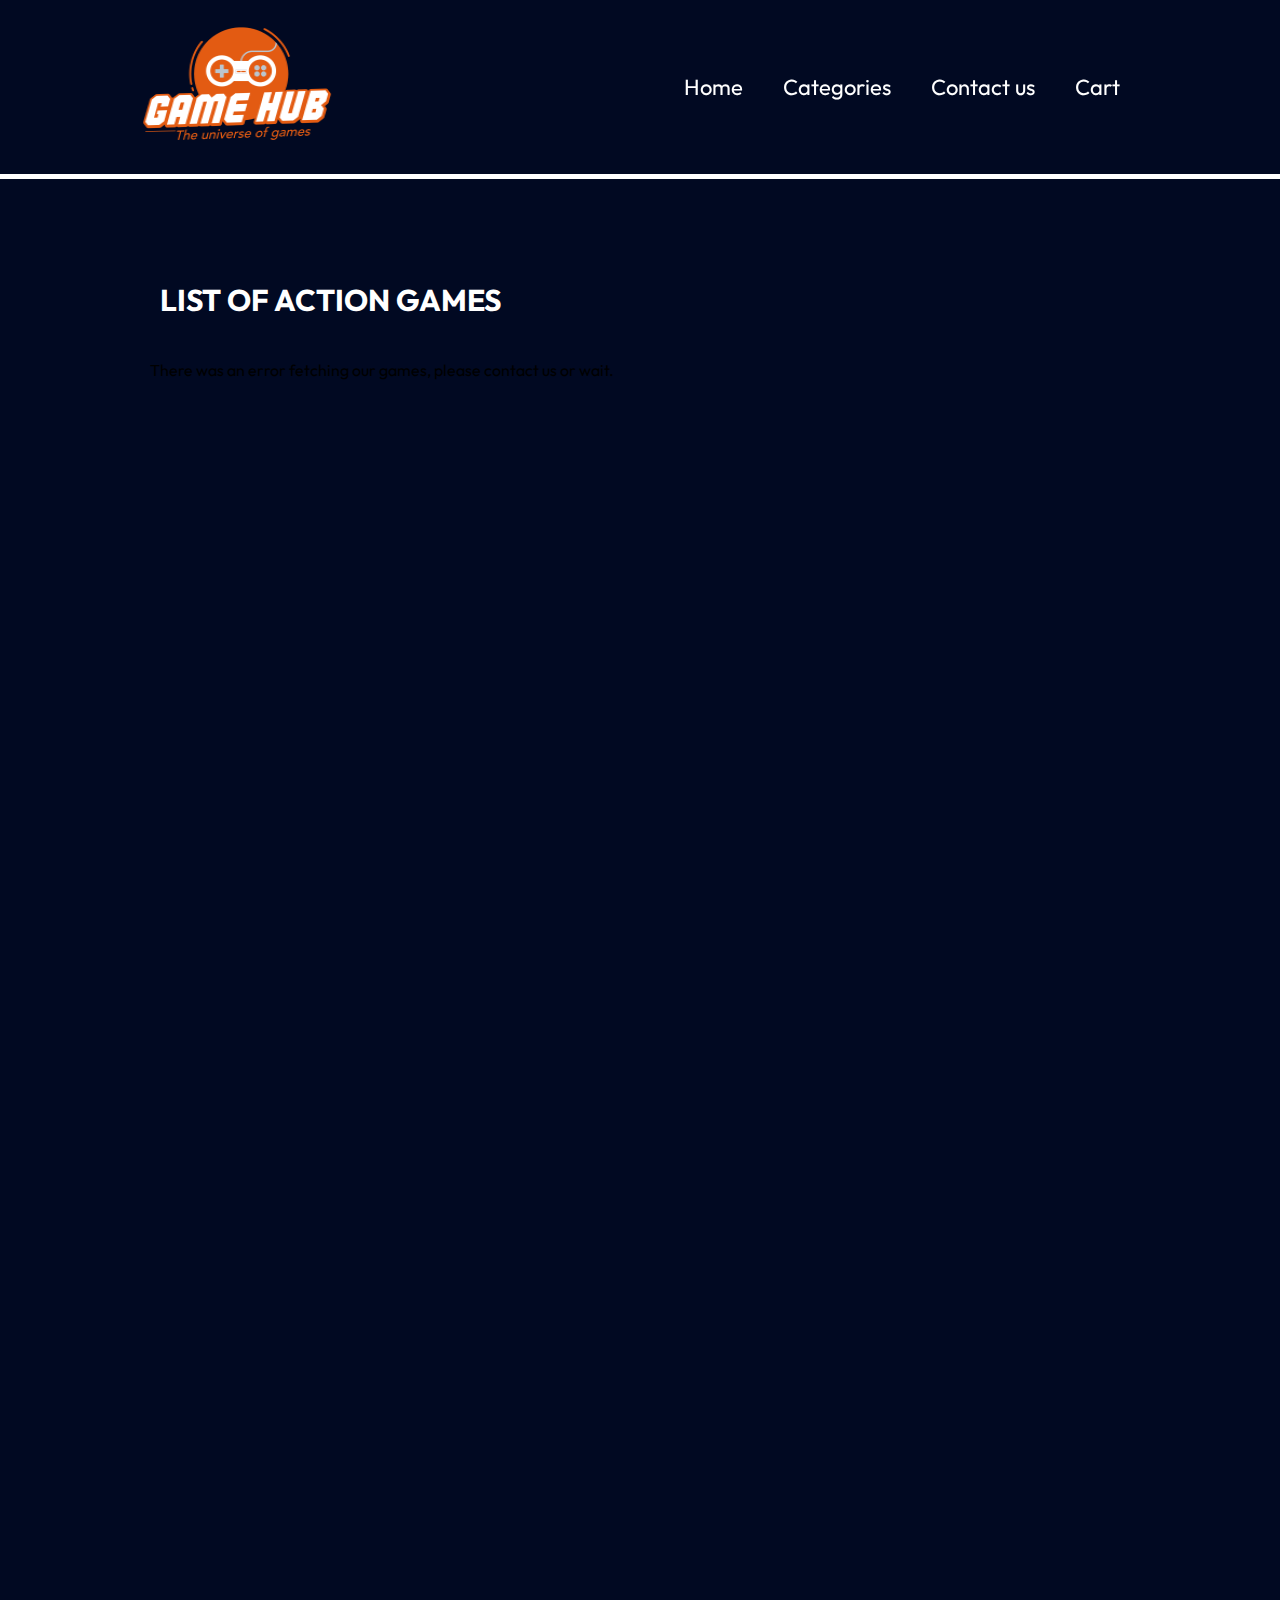
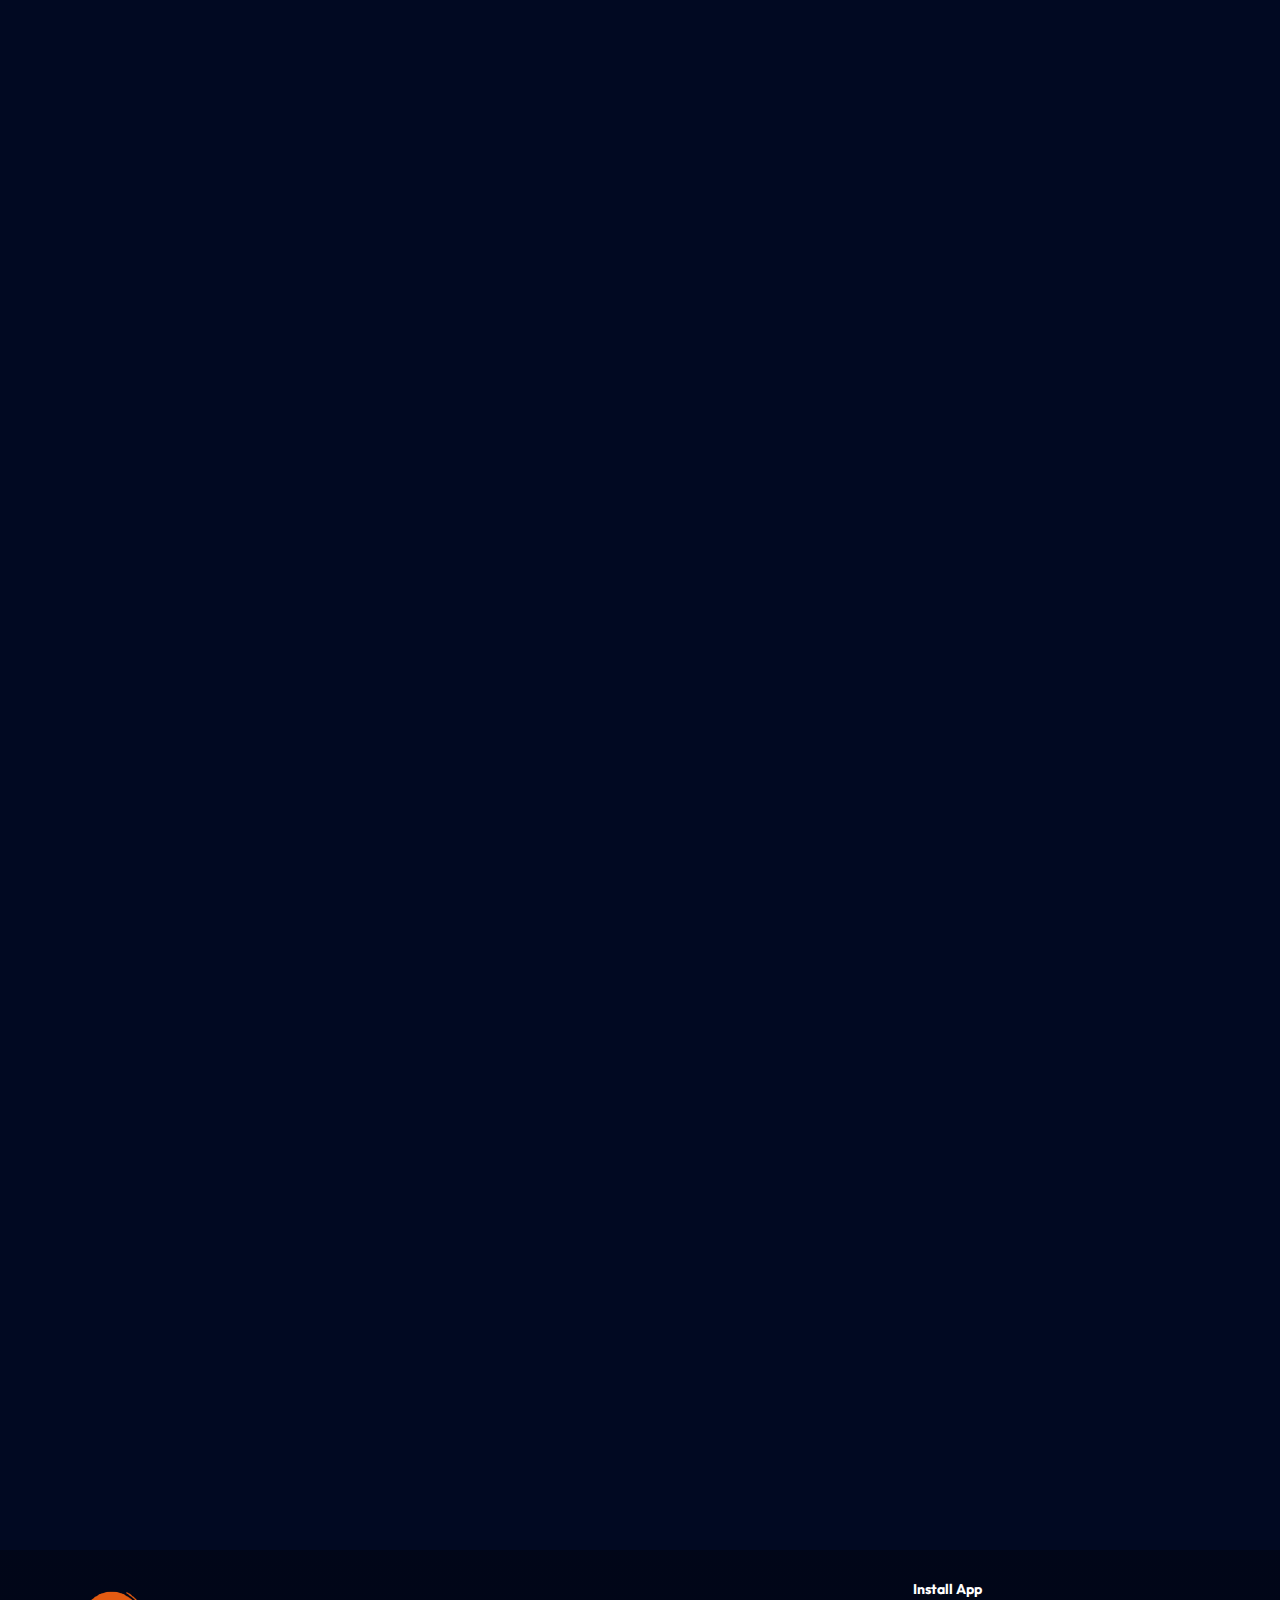
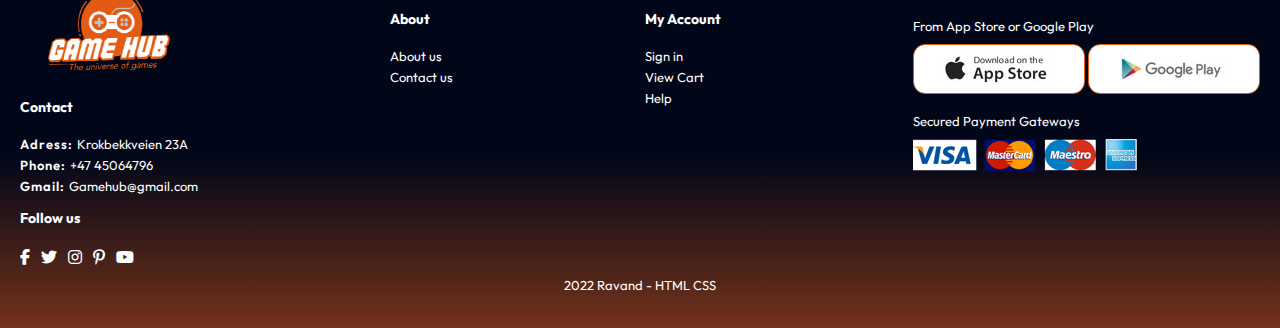
==== actiongames.html @ 665a23b2 "added gamehub info" ====
<!DOCTYPE html>
<html lang="en">
<head>

  <meta charset="UTF-8">
  <meta http-equiv="X-UA-Compatible" content="IE=edge">
  <meta name="describtion" content="Gamehub's action games page, find all the action games here">
  <title>Gamehub Categories</title>
  <link rel="stylesheet" href="allgames.css">
  <link rel="preconnect" href="https://fonts.googleapis.com"><link rel="preconnect" href="https://fonts.gstatic.com" crossorigin><link href="https://fonts.googleapis.com/css2?family=Outfit:wght@100;200;300;400;500;600;700;800&family=Ubuntu:wght@300&display=swap" rel="stylesheet">
  <link rel="stylesheet" href="https://use.fontawesome.com/releases/v5.15.4/css/all.css">
  <link rel="stylesheet" href="https://cdnjs.cloudflare.com/ajax/libs/font-awesome/6.2.1/css/all.min.css"  >

   <!-- Hotjar Tracking Code for https://ravandsinteraction-design.netlify.app/ -->
<script>
  (function(h,o,t,j,a,r){
      h.hj=h.hj||function(){(h.hj.q=h.hj.q||[]).push(arguments)};
      h._hjSettings={hjid:3813183,hjsv:6};
      a=o.getElementsByTagName('head')[0];
      r=o.createElement('script');r.async=1;
      r.src=t+h._hjSettings.hjid+j+h._hjSettings.hjsv;
      a.appendChild(r);
  })(window,document,'https://static.hotjar.com/c/hotjar-','.js?sv=');
</script>

<!-- Hotjar end-->

</head>

<body>

  <header id="header">
    <a href="index.html"><img src="img/logo.png" class="logo" alt=""></a>

      <div>
        <ul id="navbar">
          <li><a href="index.html">Home</a></li>
          <li><a class="" href="categories.html">Categories</a></li>
          <li><a href="contact.html">Contact us</a></li>
          <li><a href="cart.html">Cart</a></li>
          <li id="lg-bag"><a href="cart.html"><i class="fa-regular fa-cart-shopping"></i></a></li>
          <li> <a href="#" id="close"><i class="fa-solid fa-xmark"></i></a> </li>
        </ul>
      </div>
      <div id="mobile">
        <a href="cart.html"><i class="fa-regular fa-cart-shopping"></i></a>
        <i id="bar" class="fas fa-outdent"></i>
      </div>
    </header>


  
    <div class="box">
      <h2>List of action games</h2>
        <div class="game-row">
            <div class="lds-dual-ring"> </div>
            <div class="game-item"> </div>
        </div>    
    </div> 
  
    <footer class="section-p1">
      <div class="col">
        <a href="index.html"><img class="logo" src="img/logo3.png" alt="banner logo"></a>
        <h5>Contact</h5>
        <p><strong>Adress: </strong> Krokbekkveien 23A</p>
        <p><strong>Phone: </strong> +47 45064796</p>
        <p><strong>Gmail: </strong> Gamehub@gmail.com</p>
        <div class="follow">
          <h5>Follow us</h5>
          <div class="icon">
            <i class="fab fa-facebook-f"></i>
            <i class="fab fa-twitter"></i>
            <i class="fab fa-instagram"></i>
            <i class="fab fa-pinterest-p"></i>
            <i class="fab fa-youtube"></i>
          </div>
        </div>
      </div>
  
      <div class="col2">
        <h5>About</h5>
        <a href="#">About us</a>
        <a href="#">Contact us</a>
      </div>
  
      <div class="col3">
        <h5>My Account</h5>
        <a href="#">Sign in</a>
        <a href="#">View Cart</a>
        <a href="#">Help</a>
      </div>
  
      <div class="col install">
        <h5>Install App</h5>
        <p>From App Store or Google Play</p>
        <div class="row">
          <img src="img/app.jpg" alt="apple app store">
          <img src="img/play.jpg" alt="google play store">
        </div>
        <p>Secured Payment Gateways</p>
        <img src="img/pay.png" alt="photo of product">
      </div>
  
      <div class="copyright">
        <p>2022 Ravand - HTML CSS</p>
      </div>
  
    </footer>
    
    <script src="script.js"></script>
   
</body>

</html>
---- allgames.css ----
@import url('https://fonts.googleapis.com/css2?family=Outfit:wght@100;200;300;400;500;600;700;800&family=Ubuntu:wght@300&display=swap');

*{
  margin: 0;
  padding: 0;
  box-sizing: border-box;
  font-family: 'Outfit', sans-serif;
}

button:hover {
  transition: 0.2s ease;
  border: 2px solid #FFFFFF;
}

h1 {
  font-size: 102px;
  line-height: 100px;
  font-weight: 700;
  color: white;
  font-style: normal;
}
/* Catalog Name*/
h2 {
  font-weight: 700;
  font-size: 35px;
  line-height: 30px;
  color: white;
  font-style: normal;
  text-transform: uppercase;
}
/* "The most secure page" */
h3 {
  font-weight: 400;
  font-size: 22px;
  line-height: 28px;
  color: white;
  font-style: normal;
  text-transform: capitalize;
}

/* ProductName */
h4 {
  font-weight: 600;
  font-size: 21px;
  line-height: 28px;
  color: white;
  font-style: normal;
  text-transform: uppercase;
  letter-spacing: 2px;
}

h5 {
  font-size: 15px;
  font-weight: 700;
  color: white;
}

a {
  text-decoration: none;
}

p {
  font-size: 10px;
  color: white;
 }

button {
  color: white;
  width: 185px;
  height: 48px;
  background: #E55B13;
  border-radius: 80px;
  font-weight: 600;
  font-size: 20px;
  text-transform: uppercase;
  cursor: pointer;
  position: absolute;
  border-color: #E55B13;
  border: none;
}

.section-p1 {
  padding: 40px 80px;
 }

 body {
  width: 100%;
  background-color: #010922;
  overflow-x: hidden;
 }

 /* Header starts here */

#header {
  display: flex;
  align-items: center;
  justify-content: space-between;
  box-shadow: 0 5px 0px white;
  z-index: 999;
  top: 0;
  left: 0;
  position: fixed;
  padding: 10px 100px;
  background: #010922 ;
  width: 100%;
}

#navbar{
  display: flex;
  align-items: center;
  justify-content: center;
}

#navbar li {
  list-style: none;
  padding: 0 20px;
  position: relative;
}


#navbar li a{
  text-decoration: none;
  font-size: 22px;
  font-weight: 400;
  color: white;
  transition: 0.3s ease;
}

#navbar li a:hover,
#navbar li a.active {
  color: orange;
}

#navbar li a.active::after,
#navbar li a:hover::after {
  content: "";
  width:30%;
  height: 2px;
  background: orange;
  position: absolute;
  bottom: -4px;
  left: 20px;
}

#mobile {
  display: none;
  align-items: center;
}

#close {
  display: none;
}

#lg-bag {
  display: none;
}


  /* API CALLS CSS */



 /* Game item */
.box h2{
  padding-top: 250px;
  font-size: 30px;
  line-height: 100px;
  padding-left: 160px;
}
.game-row {
  margin: 10px 150px;
  position: absolute;
  display: flex;
  flex-wrap: wrap;
  flex-direction: row;
  gap: 50px;
}
.game-row-recommended {
display: flex;
flex-wrap: wrap;
flex-direction: row;
gap: 10px;
}
.game-row-trending {
display: flex;
flex-wrap: wrap;
flex-direction: row;
gap: 10px;
}
.game-item {
  width: 220px;
  display: flex;
  flex-direction: column;
}
.game-item:hover {
transition: all .2s ease-in-out; 
transform: scale(1.05);
}
.game-item img {
  border-top-left-radius: 20px;
  border-top-right-radius: 20px;
  border-bottom-right-radius: 0px;
  border-bottom-left-radius: 0px;
}

.game-item p {
  color: #FFFFFF;
  font-weight: 600;
  text-align: center;
  overflow: hidden;
  text-overflow: ellipsis;
  white-space: nowrap;
  padding-left: 10px;
  padding-right: 10px;
  font-size: 20px;
  padding-bottom: 10px;
  padding-top: 5px;

}

.game-description {
  background: linear-gradient(180deg, rgba(229, 91, 19, 0.70) 0%, rgba(229, 91, 19, 0.61) 0.01%, rgba(229, 91, 19, 0.00) 100%);
}

.game-price {
  display: flex;
  font-size: 14px;
  gap: 20px;
  background: linear-gradient(180deg, rgba(229, 91, 19, 0.00) 0%, rgba(229, 91, 19, 0.61) 99.99%, rgba(229, 91, 19, 0.70) 100%);
  border-bottom-left-radius: 25px;
  border-bottom-right-radius: 25px;
  padding-top: 10px;
  padding-bottom: 2px;
  justify-content: center;
  color: white;
}    
.old-price {
color:#CACBF1;
font-size: 12px;
text-decoration: line-through;
}



/* Downbar starts here */

footer {
  display: flex;
  flex-wrap: wrap;
  justify-content: space-between;
  top: 2300px;
  position: relative;
  background: linear-gradient(180deg, rgba(0, 0, 0, 0.3) 0%, rgba(0, 0, 0, 0.3) 19.27%, rgba(0, 0, 0, 0.3) 23.96%, rgba(0, 0, 0, 0.3) 29.17%, rgba(0, 0, 0, 0.3) 54.17%, rgba(229, 91, 19, 0.5) 100%);
}

footer .col{
  display: flex;
  flex-direction: column;
  align-items: flex-start;
  margin-bottom: 10px;
}

footer .col2{
  display: flex;
  flex-direction: column;
  align-items: flex-start;
  margin-top: 30px;
}

footer .col3{
  display: flex;
  flex-direction: column;
  align-items: flex-start;
  margin-top: 30px;
}

footer .logo {
  margin-bottom: 5px;
}

footer h5 {
  font-size: 14px;
  padding-bottom: 20px;
}

footer p {
  font-size: 13px;
  margin: 0 0 5px 0;
}

footer a {
  font-size: 13px;
  text-decoration: none;
  color: white;
  margin-bottom: 5px;
}

footer .follow {
  margin-top: 10px;
}

footer .follow i {
  color: #FFFFFF;
  padding-right: 8px;
  cursor: pointer;
}

footer .install .row img {
  border: 1px solid #E55B13;
  border-radius: 12px;

}

footer .install img {
  margin: 5px 0 15px 0;
}

footer .follow i:hover,
footer a:hover {
  color: #E55B13;
}

footer .copyright {
  width: 100%;
  text-align: center;
}

footer strong {
  font-weight: 600;
  letter-spacing: 1px;
}

/* Media Query Starts Here */


@media (max-width:1440px) {

  footer {
    top: 2800px;
  }


}

@media (max-width:1280px) {

  .section-p1 {
    padding: 30px 20px;
   }

    footer {
      top: 2800px;
    }



}

@media (max-width:1024px) {

  .section-p1 {
    padding: 20px 40px;
   }

  

 footer {
  top: 2800px;
}


}

@media (max-width:820px) {

  .section-p1 {
    padding: 0px 0px;
   }

  #header img {
    width: 200px;
    height: 110px;
  }

  #header {
    padding: 20px 40px; 
  }

  .box h2{
    padding-top: 250px;
    font-size: 28px;
    line-height: 80px;
    padding-left: 40px;
  }

  .game-row {
    margin: 10px 50px;
  }



  footer {
    top: 3800px;
  }


/* Products All Games Starts Here */





  /* footer starst here */

footer .logo {
  display: none;
}


footer .col{
  margin-bottom: 5px;
  margin-top: 25px;
  margin-left: 5px;
}

footer .col2{
  margin-top: 25px;
  margin-left: 3px;
}

footer .col3{
  margin-top: 25px;
  margin-left: 3px;
}

footer .install {
  margin-left: 10px;
}

footer h5 {
  font-size: 14px;
  padding-bottom: 20px;
}

 footer p {
  font-size: 11px;
  margin: 0 0 3px 0;
 }

 footer a {
  font-size: 13px;
  margin-bottom: 8px;
 }

 footer .install img {
  width: 40%;
 }

 footer strong {
  font-weight: 600;
  letter-spacing: 2px;
 }  


}

@media (max-width:799px) {

  .section-p1 {
    padding: 40px 5px;
   }

  #navbar {
    display: flex;
    flex-direction: column;
    align-items: flex-start;
    justify-content: flex-start;
    position: fixed;
    top: 0;
    right: -300px;
    height: 100vh;
    width: 200px;
    background: #010922;
    box-shadow: 0 5px 0px white;
    padding: 85px 0 0 10px;
    transition: 0.3;
  }

  #navbar.active{
    right: 0px;
    z-index: 1;
  }

  #navbar li {
    margin-bottom: 25px;
  }

  #navbar .bar {
    color: #FFFFFF;
    background-color: #FFFFFF;
  }

  #mobile {
    display: flex;
    align-items: center;
  }

  #mobile i{
    color: #FFFFFF;
    font-size: 24px;
    padding-left: 20px;
  }

  #close {
    display: initial;
    position: absolute;
    color: #FFFFFF;
    font-size: 24px;
    top: 40px;
    left: 30px;
  }

  #lg-bag {
    display: none;
  }

  #header img {
    width: 200px;
    height: 110px;
  }

  /* Header starts here */

  
/* Products All Games Starts Here */

 

  

  /* footer starst here */

footer .logo {
  display: none;
}



}

@media (max-width:768px) {

  

  /* Products All Games Starts Here */

 

    /* footer starst here */

    footer {
      top: 2500px;
    }

}

@media (max-width:650px) {

  /* Products All Games Starts Here */

  

  footer {
    top: 4000px;
  }

}

@media (max-width:477px) {

  .section-p1 {
    padding: 60px 40px;
   }

   /* Products All Games Starts Here */

 



     /* footer starst here */

    footer {
      top: 4600px;
    }
}

@media (max-width:320px) {

  .section-p1 {
    padding: 2px 2px;
   }

  


    footer {
      top: 3100px;
    }
}
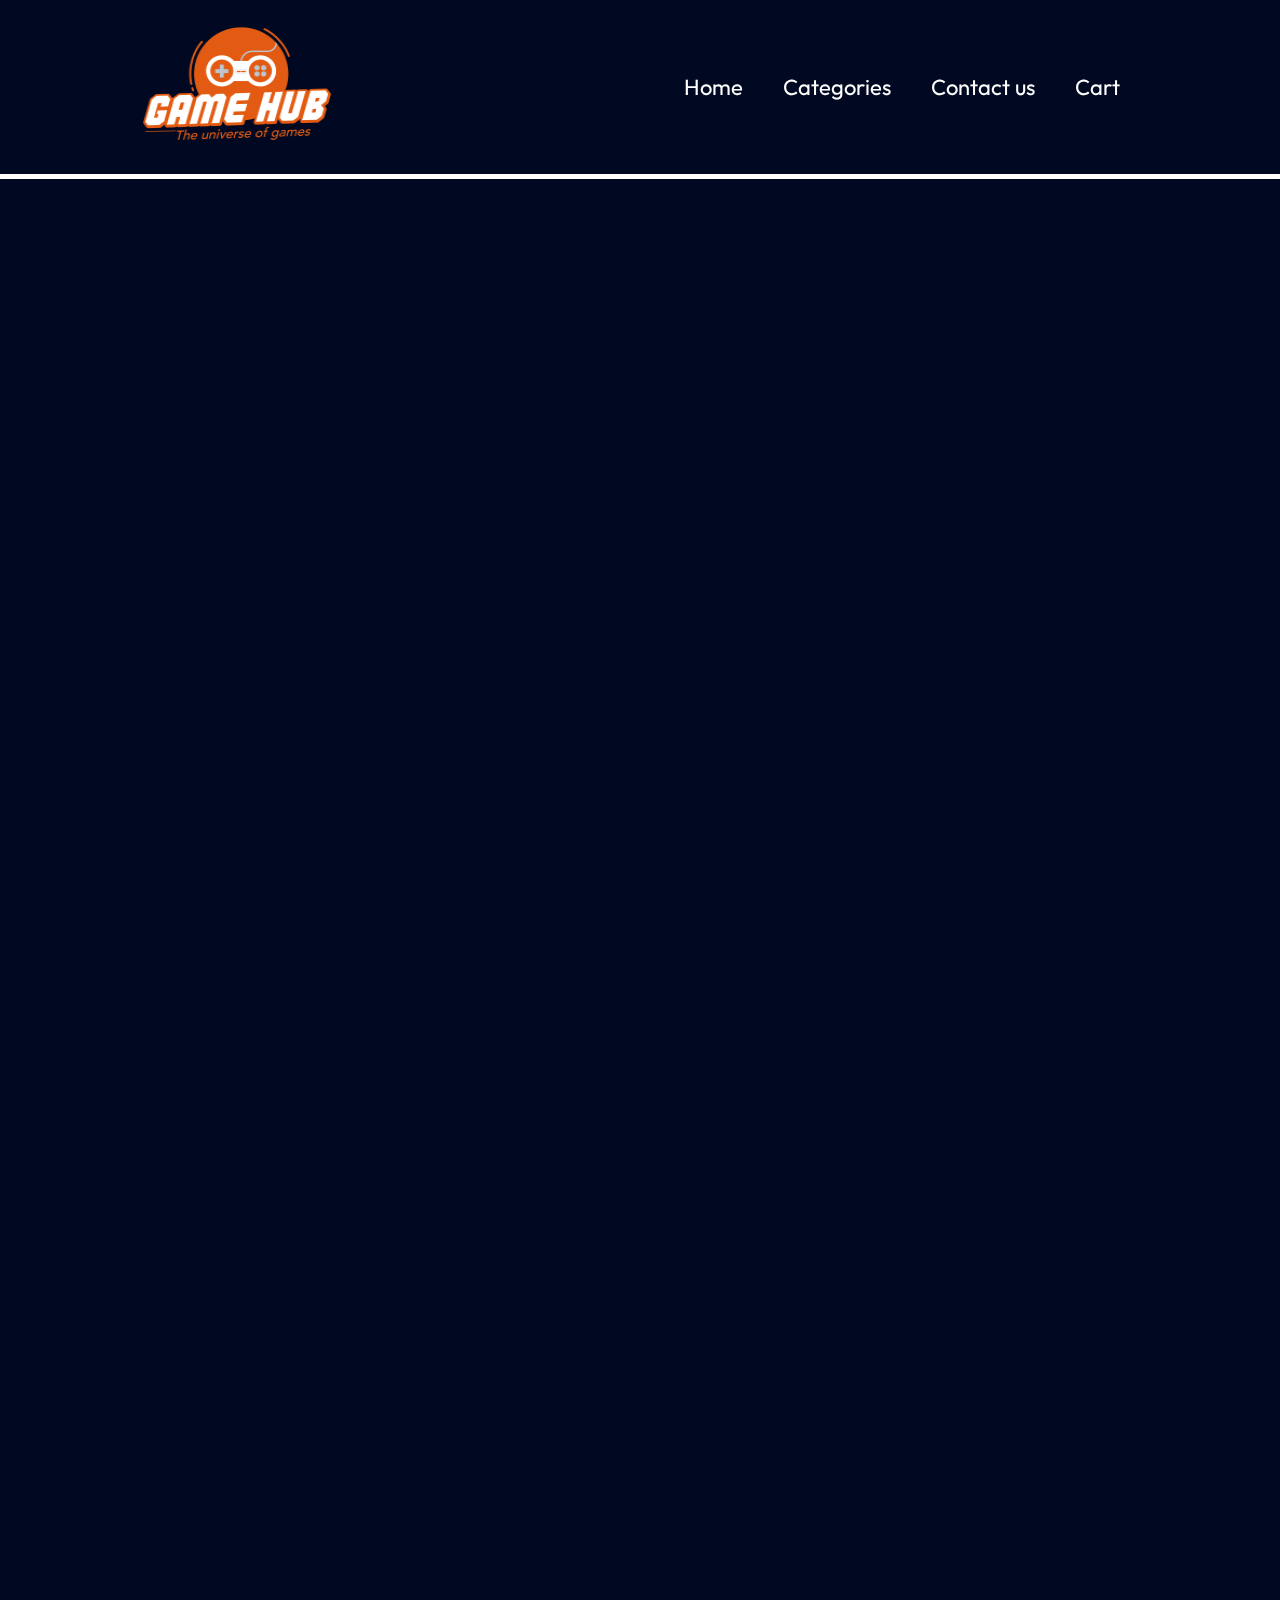
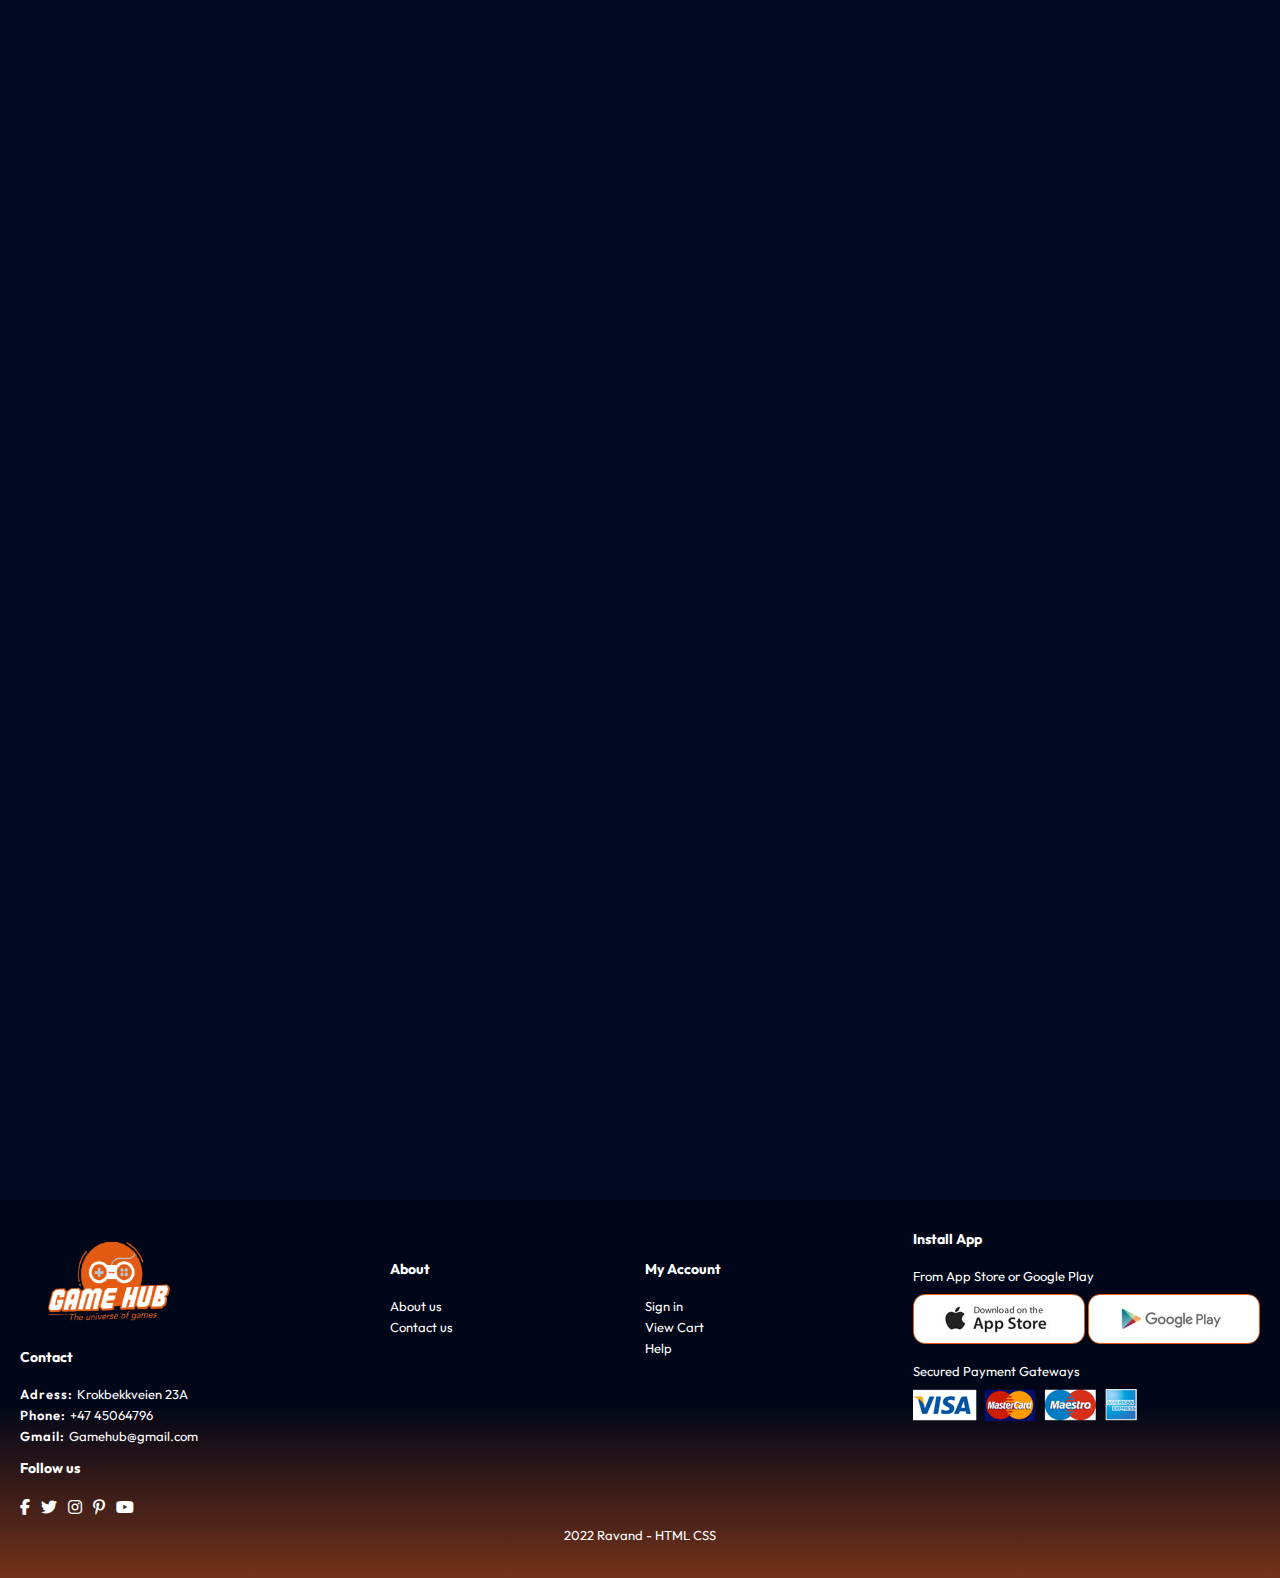
==== commit 8908f579: "fetched products from wordpress to javascript" ====
--- a/actiongames.html
+++ b/actiongames.html
@@ -50,13 +50,7 @@
 
 
   
-    <div class="box">
-      <h2>List of action games</h2>
-        <div class="game-row">
-            <div class="lds-dual-ring"> </div>
-            <div class="game-item"> </div>
-        </div>    
-    </div> 
+    <div class="wordpress" id="wordpress"></div>
   
     <footer class="section-p1">
       <div class="col">
--- a/allgames.css
+++ b/allgames.css
@@ -157,6 +157,24 @@
 
 
   /* API CALLS CSS */
+
+   /* Wordpress API starts here */
+
+#wordpress {
+  margin: 10px 200px;
+  position: absolute;
+  display: flex;
+  flex-wrap: wrap;
+  flex-direction: row;
+  gap: 50px;
+  top: 300px;
+}
+
+#wordpress img {
+  width: 220px;
+  height: 300px;
+  border-radius: 10px;
+}
 
 
 
